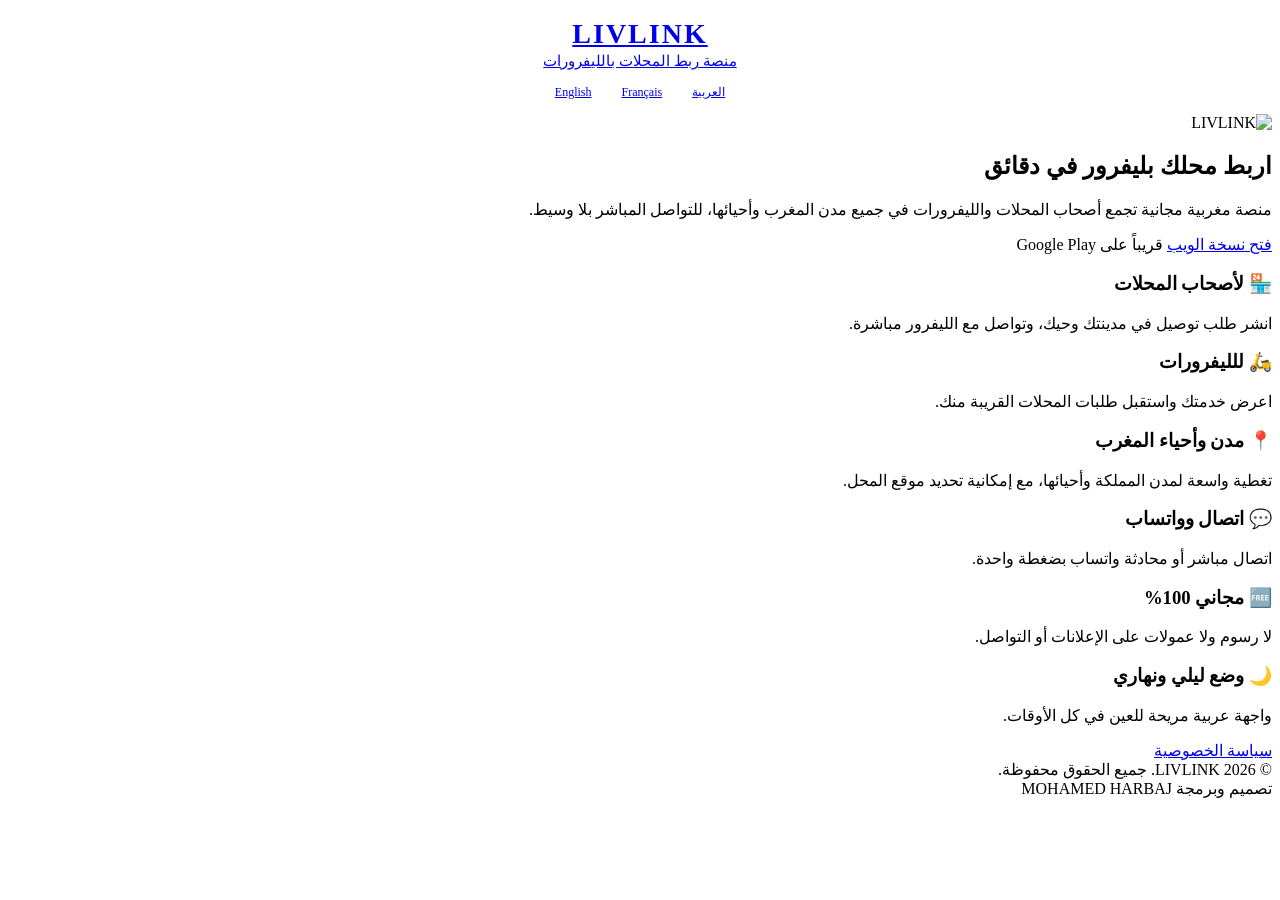
==== index.html @ ec11aa4b "Add files via upload" ====
<!doctype html>
<html lang="ar" dir="rtl">
<head>
  <meta charset="utf-8">
  <meta name="viewport" content="width=device-width, initial-scale=1">
  <meta name="theme-color" content="#0b1220">
  <title>LIVLINK – منصة ربط المحلات بالليفرورات</title>
  <meta name="description" content="LIVLINK منصة مغربية مجانية لربط أصحاب المحلات بالليفرورات في جميع مدن المغرب.">
  <link rel="icon" href="logo.png">
  <link rel="alternate" hreflang="ar" href="index.html">
  <link rel="alternate" hreflang="fr" href="index-fr.html">
  <link rel="alternate" hreflang="en" href="index-en.html">
  <link rel="alternate" hreflang="x-default" href="index.html">
  <link rel="stylesheet" href="style.css">
  <style>
    /* ===== Compact centered header ===== */
    header .bar{
      display:flex;
      flex-direction:column;
      align-items:center;
      justify-content:center;
      gap:8px;
      padding:10px 16px !important;
      min-height:0 !important;
      height:auto !important;
      text-align:center;
    }
    header .brand{
      display:flex;
      flex-direction:column;
      align-items:center;
      justify-content:center;
      width:100%;
      gap:0;
      text-align:center;
    }
    header .brand span{
      display:flex;
      flex-direction:column;
      align-items:center;
      justify-content:center;
      gap:2px;
      text-align:center;
      width:100%;
    }
    header .brand b{
      display:block;
      font-size:28px;
      line-height:1.15;
      letter-spacing:2px;
      margin:0;
    }
    header .brand small{
      display:block;
      font-size:15px;
      line-height:1.3;
      margin:0;
    }
    header .langs{
      display:flex;
      flex-wrap:nowrap;
      justify-content:center;
      align-items:center;
      gap:6px;
      margin:0;
      width:100%;
    }
    header .langs a{
      font-size:12px !important;
      line-height:1.4 !important;
      padding:4px 12px !important;
      min-height:0 !important;
      height:auto !important;
    }
  </style>
</head>
<body>
<header>
  <div class="wrap bar">
    <a class="brand" href="index.html">
      <span><b>LIVLINK</b><small>منصة ربط المحلات بالليفرورات</small></span>
    </a>
    <nav class="langs" aria-label="Language"><a href="index.html" class="on" aria-current="true" lang="ar">العربية</a><a href="index-fr.html" lang="fr">Français</a><a href="index-en.html" lang="en">English</a></nav>
  </div>
</header>

<main class="wrap">
  <section class="hero">
    <img class="big" src="logo.png" alt="LIVLINK">
    <h1>اربط محلك بليفرور في دقائق</h1>
    <p>منصة مغربية مجانية تجمع أصحاب المحلات والليفرورات في جميع مدن المغرب وأحيائها، للتواصل المباشر بلا وسيط.</p>
    <a class="btn" href="https://livlink-web.vercel.app/ar">فتح نسخة الويب</a>
    <span class="btn soon">قريباً على Google Play</span>
  </section>

  <section class="features">
    <div class="card">
      <h3>🏪 لأصحاب المحلات</h3>
      <p>انشر طلب توصيل في مدينتك وحيك، وتواصل مع الليفرور مباشرة.</p>
    </div>
    <div class="card">
      <h3>🛵 للليفرورات</h3>
      <p>اعرض خدمتك واستقبل طلبات المحلات القريبة منك.</p>
    </div>
    <div class="card">
      <h3>📍 مدن وأحياء المغرب</h3>
      <p>تغطية واسعة لمدن المملكة وأحيائها، مع إمكانية تحديد موقع المحل.</p>
    </div>
    <div class="card">
      <h3>💬 اتصال وواتساب</h3>
      <p>اتصال مباشر أو محادثة واتساب بضغطة واحدة.</p>
    </div>
    <div class="card">
      <h3>🆓 مجاني 100%</h3>
      <p>لا رسوم ولا عمولات على الإعلانات أو التواصل.</p>
    </div>
    <div class="card">
      <h3>🌙 وضع ليلي ونهاري</h3>
      <p>واجهة عربية مريحة للعين في كل الأوقات.</p>
    </div>
  </section>
</main>

<footer>
  <div class="wrap">
    <a href="privacy.html">سياسة الخصوصية</a>
    <div>© 2026 LIVLINK. جميع الحقوق محفوظة.</div>
    <div>تصميم وبرمجة MOHAMED HARBAJ</div>
  </div>
</footer>

</body>
</html>
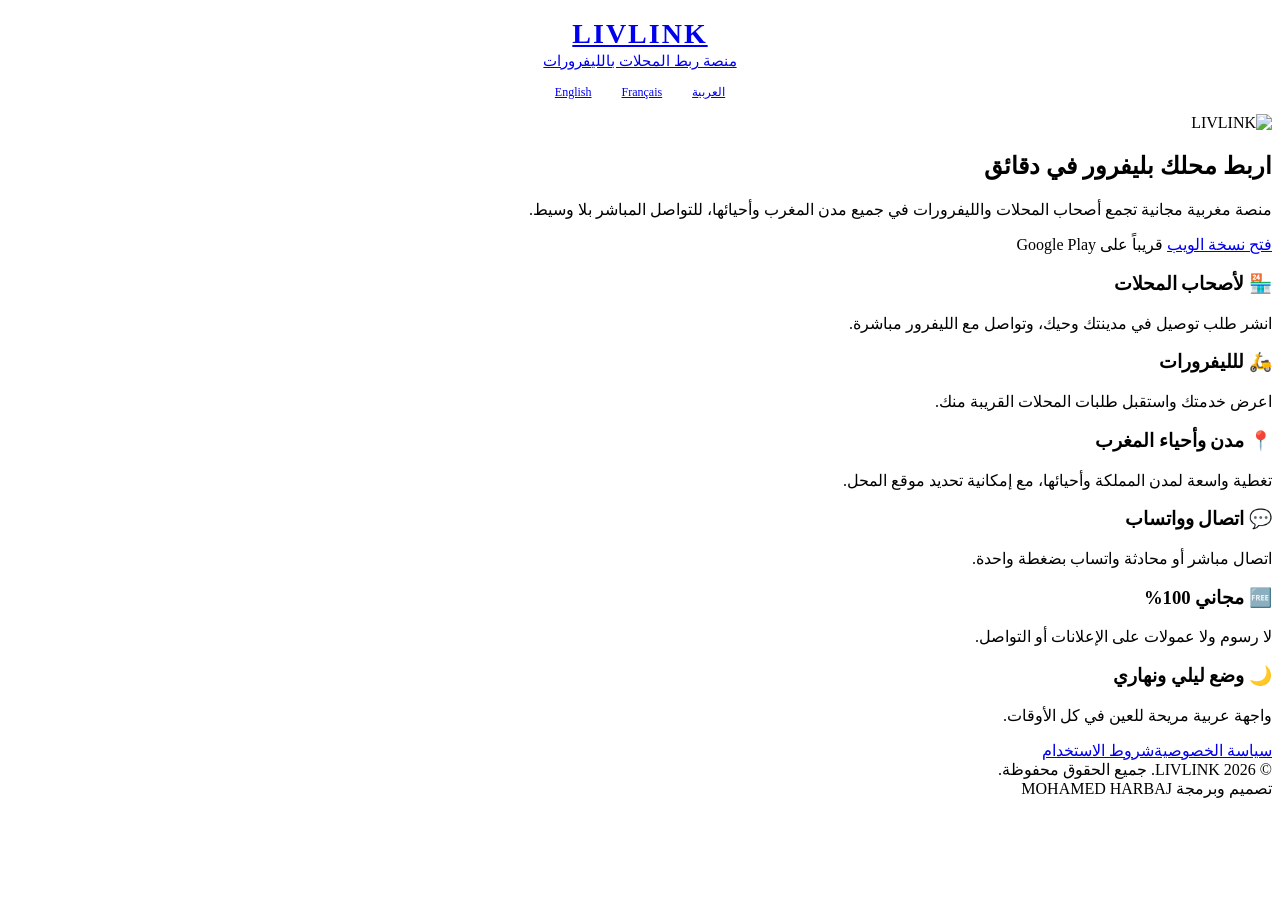
==== commit 3cd9e887: "Add files via upload" ====
--- a/index.html
+++ b/index.html
@@ -7,10 +7,19 @@
   <title>LIVLINK – منصة ربط المحلات بالليفرورات</title>
   <meta name="description" content="LIVLINK منصة مغربية مجانية لربط أصحاب المحلات بالليفرورات في جميع مدن المغرب.">
   <link rel="icon" href="logo.png">
-  <link rel="alternate" hreflang="ar" href="index.html">
-  <link rel="alternate" hreflang="fr" href="index-fr.html">
-  <link rel="alternate" hreflang="en" href="index-en.html">
-  <link rel="alternate" hreflang="x-default" href="index.html">
+  <link rel="alternate" hreflang="ar" href="https://livlink-ma.pages.dev/index.html">
+  <link rel="alternate" hreflang="fr" href="https://livlink-ma.pages.dev/index-fr.html">
+  <link rel="alternate" hreflang="en" href="https://livlink-ma.pages.dev/index-en.html">
+  <link rel="alternate" hreflang="x-default" href="https://livlink-ma.pages.dev/index.html">
+  <link rel="canonical" href="https://livlink-ma.pages.dev/index.html">
+  <meta property="og:type" content="website">
+  <meta property="og:site_name" content="LIVLINK">
+  <meta property="og:title" content="LIVLINK – منصة ربط المحلات بالليفرورات">
+  <meta property="og:description" content="LIVLINK منصة مغربية مجانية لربط أصحاب المحلات بالليفرورات في جميع مدن المغرب.">
+  <meta property="og:url" content="https://livlink-ma.pages.dev/index.html">
+  <meta property="og:image" content="https://livlink-ma.pages.dev/logo.png">
+  <meta property="og:locale" content="ar_MA">
+  <meta name="twitter:card" content="summary">
   <link rel="stylesheet" href="style.css">
   <style>
     /* ===== Compact centered header ===== */
@@ -123,7 +132,7 @@
 
 <footer>
   <div class="wrap">
-    <a href="privacy.html">سياسة الخصوصية</a>
+    <a href="privacy.html">سياسة الخصوصية</a><a href="terms.html">شروط الاستخدام</a>
     <div>© 2026 LIVLINK. جميع الحقوق محفوظة.</div>
     <div>تصميم وبرمجة MOHAMED HARBAJ</div>
   </div>
